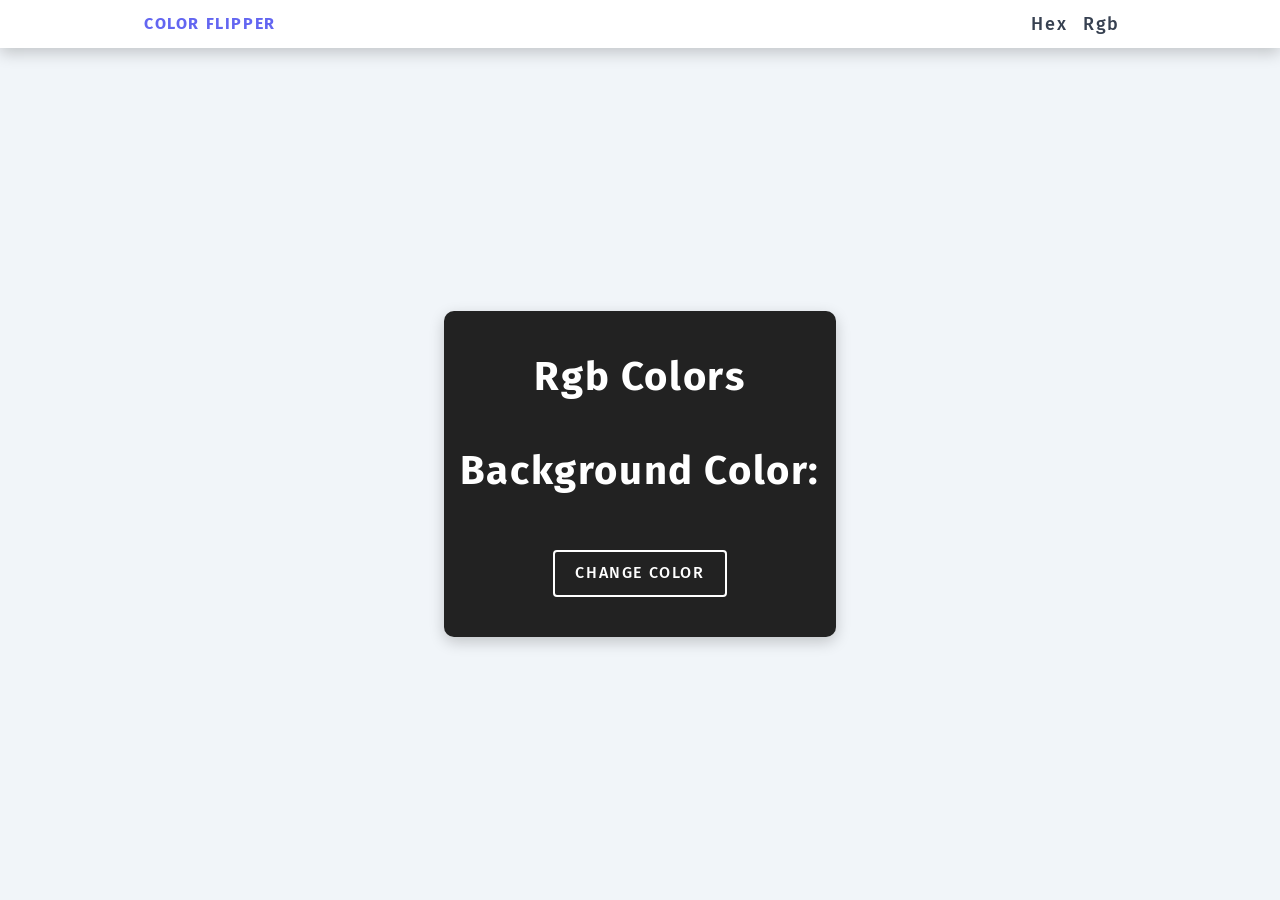
==== rgb.html @ 1d38ddd8 "Add change color functionality" ====
<!DOCTYPE html>
<html lang="en">
  <head>
    <meta charset="UTF-8" />
    <meta http-equiv="X-UA-Compatible" content="IE=edge" />
    <meta name="viewport" content="width=device-width, initial-scale=1.0" />
    <link rel="preconnect" href="https://fonts.googleapis.com" />
    <link rel="preconnect" href="https://fonts.gstatic.com" crossorigin />
    <link
      href="https://fonts.googleapis.com/css2?family=Fira+Sans:wght@400;500;600;700&display=swap"
      rel="stylesheet"
    />
    <link rel="stylesheet" href="css/normalize.css" />
    <link rel="stylesheet" href="css/styles.css" />
    <script defer src="js/rgb.js"></script>
    <title>Color Flipper | rgb Colors</title>
  </head>
  <body>
    <nav>
      <div class="nav-container">
        <h4>color flipper</h4>

        <ul class="nav-links">
          <li><a href="index.html">hex</a></li>
          <li><a href="rgb.html">rgb</a></li>
        </ul>
      </div>
    </nav>
    <main>
      <div class="container">
        <h1>Rgb Colors</h1>
        <h2>background color: <span id="color" class="color"></span></h2>
        <button id="btn" class="btn">change color</button>
      </div>
    </main>
  </body>
</html>
---- css/styles.css ----
*,
*::after,
*::before {
  margin: 0;
  padding: 0;
  box-sizing: border-box;
}

body {
  font-family: 'Fira Sans', sans-serif;
  background-color: #f1f5f9;
}

a {
  text-decoration: none;
}

nav {
  background-color: #fff;
  height: 3rem;
  box-shadow: 0 5px 15px rgba(0, 0, 0, 0.2);
}

.nav-container {
  display: flex;
  justify-content: space-between;
  align-items: center;
  padding: 0 1rem;
  height: 100%;
  margin: 0 auto;
  max-width: 1024px;
}

.nav-container h4 {
  color: #6366f1;
  text-transform: uppercase;
  letter-spacing: 0.1rem;
  line-height: 1.25;
  transition: all 200ms ease-in-out;
}

.nav-links {
  list-style: none;
  display: flex;
}

.nav-links a {
  color: #374151;
  font-size: 18px;
  text-transform: capitalize;
  font-weight: 500;
  letter-spacing: 0.1rem;
  margin-right: 1rem;
  transition: all 200ms ease-in-out;
}

.nav-links a:hover {
  color: #6366f1;
}

main {
  min-height: calc(100vh - 3rem);
  display: grid;
  place-items: center;
}

.container {
  text-align: center;
  background-color: #222;
  border-radius: 10px;
  box-shadow: 0 5px 15px rgba(0, 0, 0, 0.2);
}

.container h1 {
  text-transform: capitalize;
  letter-spacing: 0.1rem;
  font-size: 2.5rem;
  color: #fff;
  padding: 1rem;
  border-radius: 0.25rem;
  margin-bottom: 1rem;
}

.container h2 {
  text-transform: capitalize;
  letter-spacing: 0.1rem;
  color: #fff;
  padding: 1rem;
  border-radius: 0.25rem;
  margin-bottom: 2.5rem;
}

.color {
  color: #6366f1;
}

.btn {
  display: inline-block;
  font-size: 1rem;
  font-weight: 500;
  text-transform: uppercase;
  letter-spacing: 0.1rem;
  background: transparent;
  color: #fff;
  padding: 0.75rem 1.25rem;
  outline: none;
  border: 2px solid #fff;
  border-radius: 0.25rem;
  margin-bottom: 2.5rem;
  cursor: pointer;
  transition: all 300ms linear;
}

.btn:hover {
  color: #222;
  background-color: #fff;
  border-color: #222;
}

@media screen and (min-width: 800px) {
  h1 {
    font-size: 4rem;
  }

  h2 {
    font-size: 2.5rem;
  }
}
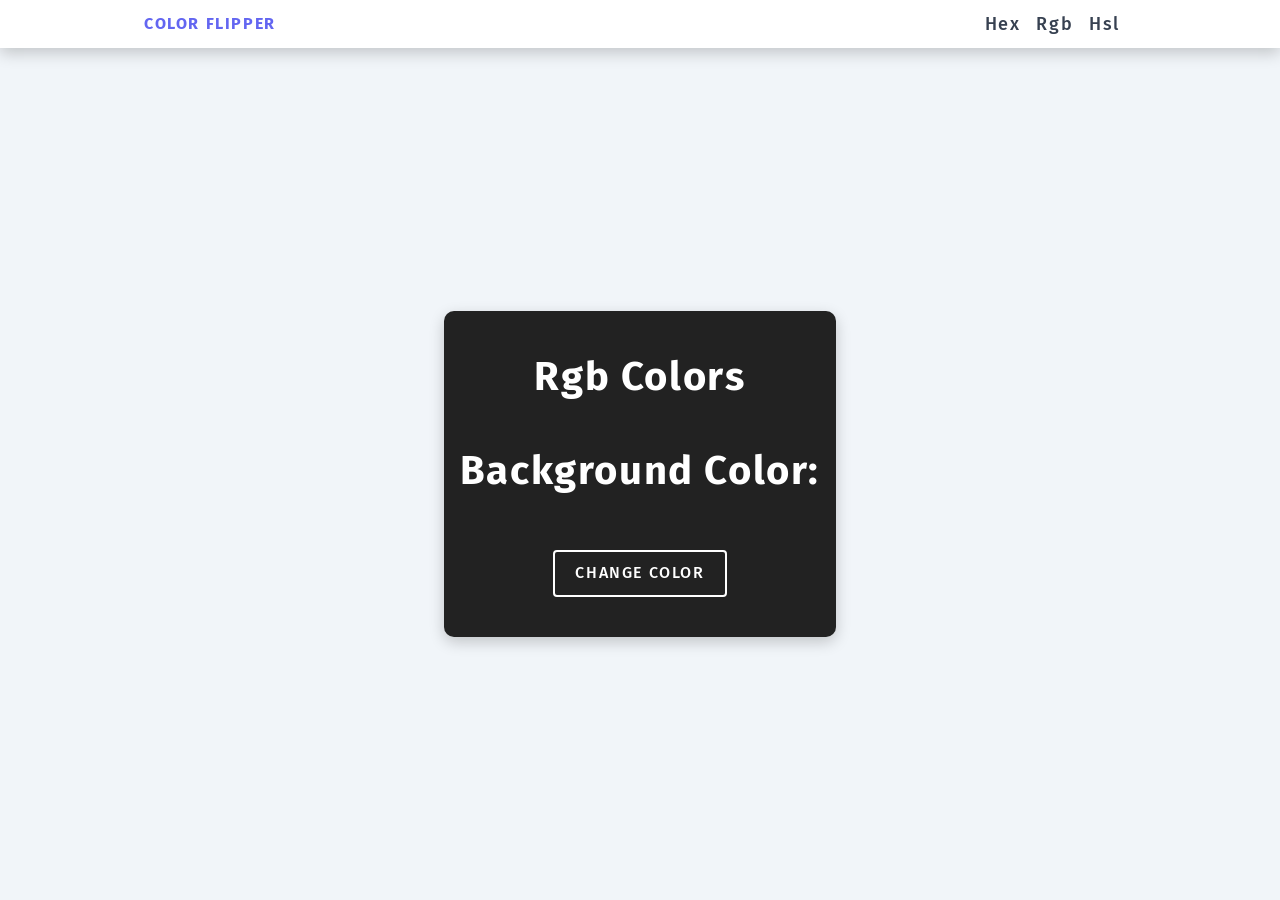
==== commit a9092adb: "Refactor function and add hsl colors" ====
--- a/rgb.html
+++ b/rgb.html
@@ -13,7 +13,7 @@
     <link rel="stylesheet" href="css/normalize.css" />
     <link rel="stylesheet" href="css/styles.css" />
     <script defer src="js/rgb.js"></script>
-    <title>Color Flipper | rgb Colors</title>
+    <title>Color Flipper | Rgb Colors</title>
   </head>
   <body>
     <nav>
@@ -23,6 +23,7 @@
         <ul class="nav-links">
           <li><a href="index.html">hex</a></li>
           <li><a href="rgb.html">rgb</a></li>
+          <li><a href="hsl.html">hsl</a></li>
         </ul>
       </div>
     </nav>
